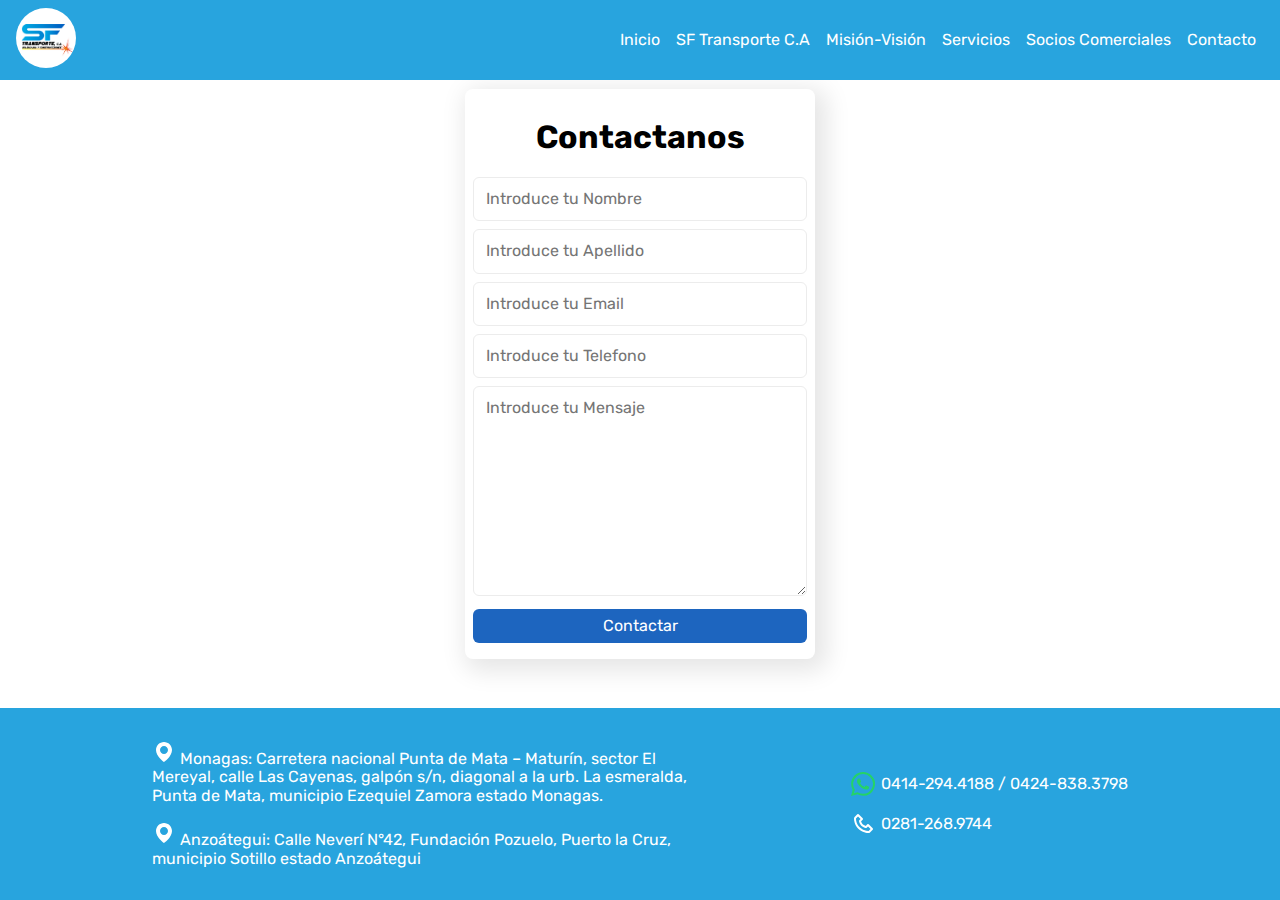
==== contacto.html @ 8fe68eba "first Commit" ====
<!DOCTYPE html>
<html lang="en">

<head>
  <meta charset="UTF-8">
  <meta http-equiv="X-UA-Compatible" content="IE=edge">
  <meta name="viewport" content="width=device-width, initial-scale=1.0">
  <title>SF Transporte | Contacto</title>
  <link rel="stylesheet" href="css/normalize.css">
  <link rel="stylesheet" href="css/hamburgers.min.css" />
  <link rel="stylesheet" href="css/main.css">

  <script src="js/main.js" defer></script>
</head>

<body>
  <!-- Navigation -->
  <nav class="navigation">
    <section class="navigation-logo">
      <a href="index.html" class="link-img">
        <img src="images/logo.jpg" alt="Image Logo">
      </a>
    </section>
    <button class="panel-btn hamburger hamburger--squeeze" type="button">
      <span class="hamburger-box">
        <span class="hamburger-inner"></span>
      </span>
    </button>
    <section class="navigation-links">
      <a href="index.html" class="navigation-link">Inicio</a>
      <a href="index.html#quienes-somos" class="navigation-link">SF Transporte C.A</a>
      <a href="index.html#mision-vision" class="navigation-link">Misión-Visión</a>
      <a href="index.html#services" class="navigation-link">Servicios</a>
      <a href="index.html#socios" class="navigation-link">Socios Comerciales</a>
      <a href="contacto.html" class="navigation-link">Contacto</a>
    </section>
  </nav>

  <!-- Main Content -->
  <main class="main-form">
    <div class="card">
      <h1>Contactanos</h1>
        <form action="" class="form">
          <div class="form-group">
            <input type="text" name="name" id="name" class="form-control" placeholder="Introduce tu Nombre">
          </div>
          <div class="form-group">
            <input type="text" name="lastname" id="lastname" class="form-control" placeholder="Introduce tu Apellido">
          </div>
          <div class="form-group">
            <input type="email" name="email" id="email" class="form-control" placeholder="Introduce tu Email">
          </div>
          <div class="form-group">
            <input type="tel" name="phone" id="phone" class="form-control" placeholder="Introduce tu Telefono">
          </div>
          <div class="form-group">
            <textarea class="form-control" name="mensaje" id="mensaje" cols="30" rows="10" placeholder="Introduce tu Mensaje"></textarea>
          </div>
          <div class="form-group">
            <button class="btn-primary">Contactar</button>
          </div>

        </form>
    </div>
  </main>
  <!-- Footer -->
  <footer class="footer">
    <section class="address">
      <p>
        <img class="ws-image" src="images/whatsapp-icon.svg" alt="Whatsapp Icon">
        0414-294.4188 / 0424-838.3798
      </p>
      <p>
        <img src="images/phone-icon.svg" alt="Pnone Icon">
        0281-268.9744
      </p>
    </section>
    <section class="contact">
      <p>
        <img src="images/map-icon.svg" alt="Map Icon">
        Monagas: Carretera nacional Punta de Mata – Maturín,
        sector El Mereyal, calle Las Cayenas, galpón s/n, diagonal a la
        urb. La esmeralda, Punta de Mata, municipio Ezequiel Zamora
        estado Monagas.
      </p>
      <p>
        <img src="images/map-icon.svg" alt="Map Icon">
        Anzoátegui: Calle Neverí N°42, Fundación Pozuelo, Puerto la Cruz,
        municipio Sotillo estado Anzoátegui
      </p>

    </section>
  </footer>
</body>

</html>
---- css/hamburgers.min.css ----
/*!
 * Hamburgers
 * @description Tasty CSS-animated hamburgers
 * @author Jonathan Suh @jonsuh
 * @site https://jonsuh.com/hamburgers
 * @link https://github.com/jonsuh/hamburgers
 */.hamburger{font:inherit;display:inline-block;overflow:visible;margin:0;padding:15px;cursor:pointer;transition-timing-function:linear;transition-duration:.15s;transition-property:opacity,filter;text-transform:none;color:inherit;border:0;background-color:transparent}.hamburger.is-active:hover,.hamburger:hover{opacity:.7}.hamburger.is-active .hamburger-inner,.hamburger.is-active .hamburger-inner:after,.hamburger.is-active .hamburger-inner:before{background-color:#fff}.hamburger-box{position:relative;display:inline-block;width:40px;height:24px}.hamburger-inner{top:50%;display:block;margin-top:-2px}.hamburger-inner,.hamburger-inner:after,.hamburger-inner:before{position:absolute;width:40px;height:4px;transition-timing-function:ease;transition-duration:.15s;transition-property:transform;border-radius:4px;background-color:#fff}.hamburger-inner:after,.hamburger-inner:before{display:block;content:""}.hamburger-inner:before{top:-10px}.hamburger-inner:after{bottom:-10px}.hamburger--3dx .hamburger-box{perspective:80px}.hamburger--3dx .hamburger-inner{transition:transform .15s cubic-bezier(.645,.045,.355,1),background-color 0s cubic-bezier(.645,.045,.355,1) .1s}.hamburger--3dx .hamburger-inner:after,.hamburger--3dx .hamburger-inner:before{transition:transform 0s cubic-bezier(.645,.045,.355,1) .1s}.hamburger--3dx.is-active .hamburger-inner{transform:rotateY(180deg);background-color:transparent!important}.hamburger--3dx.is-active .hamburger-inner:before{transform:translate3d(0,10px,0) rotate(45deg)}.hamburger--3dx.is-active .hamburger-inner:after{transform:translate3d(0,-10px,0) rotate(-45deg)}.hamburger--3dx-r .hamburger-box{perspective:80px}.hamburger--3dx-r .hamburger-inner{transition:transform .15s cubic-bezier(.645,.045,.355,1),background-color 0s cubic-bezier(.645,.045,.355,1) .1s}.hamburger--3dx-r .hamburger-inner:after,.hamburger--3dx-r .hamburger-inner:before{transition:transform 0s cubic-bezier(.645,.045,.355,1) .1s}.hamburger--3dx-r.is-active .hamburger-inner{transform:rotateY(-180deg);background-color:transparent!important}.hamburger--3dx-r.is-active .hamburger-inner:before{transform:translate3d(0,10px,0) rotate(45deg)}.hamburger--3dx-r.is-active .hamburger-inner:after{transform:translate3d(0,-10px,0) rotate(-45deg)}.hamburger--3dy .hamburger-box{perspective:80px}.hamburger--3dy .hamburger-inner{transition:transform .15s cubic-bezier(.645,.045,.355,1),background-color 0s cubic-bezier(.645,.045,.355,1) .1s}.hamburger--3dy .hamburger-inner:after,.hamburger--3dy .hamburger-inner:before{transition:transform 0s cubic-bezier(.645,.045,.355,1) .1s}.hamburger--3dy.is-active .hamburger-inner{transform:rotateX(-180deg);background-color:transparent!important}.hamburger--3dy.is-active .hamburger-inner:before{transform:translate3d(0,10px,0) rotate(45deg)}.hamburger--3dy.is-active .hamburger-inner:after{transform:translate3d(0,-10px,0) rotate(-45deg)}.hamburger--3dy-r .hamburger-box{perspective:80px}.hamburger--3dy-r .hamburger-inner{transition:transform .15s cubic-bezier(.645,.045,.355,1),background-color 0s cubic-bezier(.645,.045,.355,1) .1s}.hamburger--3dy-r .hamburger-inner:after,.hamburger--3dy-r .hamburger-inner:before{transition:transform 0s cubic-bezier(.645,.045,.355,1) .1s}.hamburger--3dy-r.is-active .hamburger-inner{transform:rotateX(180deg);background-color:transparent!important}.hamburger--3dy-r.is-active .hamburger-inner:before{transform:translate3d(0,10px,0) rotate(45deg)}.hamburger--3dy-r.is-active .hamburger-inner:after{transform:translate3d(0,-10px,0) rotate(-45deg)}.hamburger--3dxy .hamburger-box{perspective:80px}.hamburger--3dxy .hamburger-inner{transition:transform .15s cubic-bezier(.645,.045,.355,1),background-color 0s cubic-bezier(.645,.045,.355,1) .1s}.hamburger--3dxy .hamburger-inner:after,.hamburger--3dxy .hamburger-inner:before{transition:transform 0s cubic-bezier(.645,.045,.355,1) .1s}.hamburger--3dxy.is-active .hamburger-inner{transform:rotateX(180deg) rotateY(180deg);background-color:transparent!important}.hamburger--3dxy.is-active .hamburger-inner:before{transform:translate3d(0,10px,0) rotate(45deg)}.hamburger--3dxy.is-active .hamburger-inner:after{transform:translate3d(0,-10px,0) rotate(-45deg)}.hamburger--3dxy-r .hamburger-box{perspective:80px}.hamburger--3dxy-r .hamburger-inner{transition:transform .15s cubic-bezier(.645,.045,.355,1),background-color 0s cubic-bezier(.645,.045,.355,1) .1s}.hamburger--3dxy-r .hamburger-inner:after,.hamburger--3dxy-r .hamburger-inner:before{transition:transform 0s cubic-bezier(.645,.045,.355,1) .1s}.hamburger--3dxy-r.is-active .hamburger-inner{transform:rotateX(180deg) rotateY(180deg) rotate(-180deg);background-color:transparent!important}.hamburger--3dxy-r.is-active .hamburger-inner:before{transform:translate3d(0,10px,0) rotate(45deg)}.hamburger--3dxy-r.is-active .hamburger-inner:after{transform:translate3d(0,-10px,0) rotate(-45deg)}.hamburger--arrow.is-active .hamburger-inner:before{transform:translate3d(-8px,0,0) rotate(-45deg) scaleX(.7)}.hamburger--arrow.is-active .hamburger-inner:after{transform:translate3d(-8px,0,0) rotate(45deg) scaleX(.7)}.hamburger--arrow-r.is-active .hamburger-inner:before{transform:translate3d(8px,0,0) rotate(45deg) scaleX(.7)}.hamburger--arrow-r.is-active .hamburger-inner:after{transform:translate3d(8px,0,0) rotate(-45deg) scaleX(.7)}.hamburger--arrowalt .hamburger-inner:before{transition:top .1s ease .1s,transform .1s cubic-bezier(.165,.84,.44,1)}.hamburger--arrowalt .hamburger-inner:after{transition:bottom .1s ease .1s,transform .1s cubic-bezier(.165,.84,.44,1)}.hamburger--arrowalt.is-active .hamburger-inner:before{top:0;transition:top .1s ease,transform .1s cubic-bezier(.895,.03,.685,.22) .1s;transform:translate3d(-8px,-10px,0) rotate(-45deg) scaleX(.7)}.hamburger--arrowalt.is-active .hamburger-inner:after{bottom:0;transition:bottom .1s ease,transform .1s cubic-bezier(.895,.03,.685,.22) .1s;transform:translate3d(-8px,10px,0) rotate(45deg) scaleX(.7)}.hamburger--arrowalt-r .hamburger-inner:before{transition:top .1s ease .1s,transform .1s cubic-bezier(.165,.84,.44,1)}.hamburger--arrowalt-r .hamburger-inner:after{transition:bottom .1s ease .1s,transform .1s cubic-bezier(.165,.84,.44,1)}.hamburger--arrowalt-r.is-active .hamburger-inner:before{top:0;transition:top .1s ease,transform .1s cubic-bezier(.895,.03,.685,.22) .1s;transform:translate3d(8px,-10px,0) rotate(45deg) scaleX(.7)}.hamburger--arrowalt-r.is-active .hamburger-inner:after{bottom:0;transition:bottom .1s ease,transform .1s cubic-bezier(.895,.03,.685,.22) .1s;transform:translate3d(8px,10px,0) rotate(-45deg) scaleX(.7)}.hamburger--arrowturn.is-active .hamburger-inner{transform:rotate(-180deg)}.hamburger--arrowturn.is-active .hamburger-inner:before{transform:translate3d(8px,0,0) rotate(45deg) scaleX(.7)}.hamburger--arrowturn.is-active .hamburger-inner:after{transform:translate3d(8px,0,0) rotate(-45deg) scaleX(.7)}.hamburger--arrowturn-r.is-active .hamburger-inner{transform:rotate(-180deg)}.hamburger--arrowturn-r.is-active .hamburger-inner:before{transform:translate3d(-8px,0,0) rotate(-45deg) scaleX(.7)}.hamburger--arrowturn-r.is-active .hamburger-inner:after{transform:translate3d(-8px,0,0) rotate(45deg) scaleX(.7)}.hamburger--boring .hamburger-inner,.hamburger--boring .hamburger-inner:after,.hamburger--boring .hamburger-inner:before{transition-property:none}.hamburger--boring.is-active .hamburger-inner{transform:rotate(45deg)}.hamburger--boring.is-active .hamburger-inner:before{top:0;opacity:0}.hamburger--boring.is-active .hamburger-inner:after{bottom:0;transform:rotate(-90deg)}.hamburger--collapse .hamburger-inner{top:auto;bottom:0;transition-delay:.13s;transition-timing-function:cubic-bezier(.55,.055,.675,.19);transition-duration:.13s}.hamburger--collapse .hamburger-inner:after{top:-20px;transition:top .2s cubic-bezier(.33333,.66667,.66667,1) .2s,opacity .1s linear}.hamburger--collapse .hamburger-inner:before{transition:top .12s cubic-bezier(.33333,.66667,.66667,1) .2s,transform .13s cubic-bezier(.55,.055,.675,.19)}.hamburger--collapse.is-active .hamburger-inner{transition-delay:.22s;transition-timing-function:cubic-bezier(.215,.61,.355,1);transform:translate3d(0,-10px,0) rotate(-45deg)}.hamburger--collapse.is-active .hamburger-inner:after{top:0;transition:top .2s cubic-bezier(.33333,0,.66667,.33333),opacity .1s linear .22s;opacity:0}.hamburger--collapse.is-active .hamburger-inner:before{top:0;transition:top .1s cubic-bezier(.33333,0,.66667,.33333) .16s,transform .13s cubic-bezier(.215,.61,.355,1) .25s;transform:rotate(-90deg)}.hamburger--collapse-r .hamburger-inner{top:auto;bottom:0;transition-delay:.13s;transition-timing-function:cubic-bezier(.55,.055,.675,.19);transition-duration:.13s}.hamburger--collapse-r .hamburger-inner:after{top:-20px;transition:top .2s cubic-bezier(.33333,.66667,.66667,1) .2s,opacity .1s linear}.hamburger--collapse-r .hamburger-inner:before{transition:top .12s cubic-bezier(.33333,.66667,.66667,1) .2s,transform .13s cubic-bezier(.55,.055,.675,.19)}.hamburger--collapse-r.is-active .hamburger-inner{transition-delay:.22s;transition-timing-function:cubic-bezier(.215,.61,.355,1);transform:translate3d(0,-10px,0) rotate(45deg)}.hamburger--collapse-r.is-active .hamburger-inner:after{top:0;transition:top .2s cubic-bezier(.33333,0,.66667,.33333),opacity .1s linear .22s;opacity:0}.hamburger--collapse-r.is-active .hamburger-inner:before{top:0;transition:top .1s cubic-bezier(.33333,0,.66667,.33333) .16s,transform .13s cubic-bezier(.215,.61,.355,1) .25s;transform:rotate(90deg)}.hamburger--elastic .hamburger-inner{top:2px;transition-timing-function:cubic-bezier(.68,-.55,.265,1.55);transition-duration:.275s}.hamburger--elastic .hamburger-inner:before{top:10px;transition:opacity .125s ease .275s}.hamburger--elastic .hamburger-inner:after{top:20px;transition:transform .275s cubic-bezier(.68,-.55,.265,1.55)}.hamburger--elastic.is-active .hamburger-inner{transition-delay:75ms;transform:translate3d(0,10px,0) rotate(135deg)}.hamburger--elastic.is-active .hamburger-inner:before{transition-delay:0s;opacity:0}.hamburger--elastic.is-active .hamburger-inner:after{transition-delay:75ms;transform:translate3d(0,-20px,0) rotate(-270deg)}.hamburger--elastic-r .hamburger-inner{top:2px;transition-timing-function:cubic-bezier(.68,-.55,.265,1.55);transition-duration:.275s}.hamburger--elastic-r .hamburger-inner:before{top:10px;transition:opacity .125s ease .275s}.hamburger--elastic-r .hamburger-inner:after{top:20px;transition:transform .275s cubic-bezier(.68,-.55,.265,1.55)}.hamburger--elastic-r.is-active .hamburger-inner{transition-delay:75ms;transform:translate3d(0,10px,0) rotate(-135deg)}.hamburger--elastic-r.is-active .hamburger-inner:before{transition-delay:0s;opacity:0}.hamburger--elastic-r.is-active .hamburger-inner:after{transition-delay:75ms;transform:translate3d(0,-20px,0) rotate(270deg)}.hamburger--emphatic{overflow:hidden}.hamburger--emphatic .hamburger-inner{transition:background-color .125s ease-in .175s}.hamburger--emphatic .hamburger-inner:before{left:0;transition:transform .125s cubic-bezier(.6,.04,.98,.335),top .05s linear .125s,left .125s ease-in .175s}.hamburger--emphatic .hamburger-inner:after{top:10px;right:0;transition:transform .125s cubic-bezier(.6,.04,.98,.335),top .05s linear .125s,right .125s ease-in .175s}.hamburger--emphatic.is-active .hamburger-inner{transition-delay:0s;transition-timing-function:ease-out;background-color:transparent!important}.hamburger--emphatic.is-active .hamburger-inner:before{top:-80px;left:-80px;transition:left .125s ease-out,top .05s linear .125s,transform .125s cubic-bezier(.075,.82,.165,1) .175s;transform:translate3d(80px,80px,0) rotate(45deg)}.hamburger--emphatic.is-active .hamburger-inner:after{top:-80px;right:-80px;transition:right .125s ease-out,top .05s linear .125s,transform .125s cubic-bezier(.075,.82,.165,1) .175s;transform:translate3d(-80px,80px,0) rotate(-45deg)}.hamburger--emphatic-r{overflow:hidden}.hamburger--emphatic-r .hamburger-inner{transition:background-color .125s ease-in .175s}.hamburger--emphatic-r .hamburger-inner:before{left:0;transition:transform .125s cubic-bezier(.6,.04,.98,.335),top .05s linear .125s,left .125s ease-in .175s}.hamburger--emphatic-r .hamburger-inner:after{top:10px;right:0;transition:transform .125s cubic-bezier(.6,.04,.98,.335),top .05s linear .125s,right .125s ease-in .175s}.hamburger--emphatic-r.is-active .hamburger-inner{transition-delay:0s;transition-timing-function:ease-out;background-color:transparent!important}.hamburger--emphatic-r.is-active .hamburger-inner:before{top:80px;left:-80px;transition:left .125s ease-out,top .05s linear .125s,transform .125s cubic-bezier(.075,.82,.165,1) .175s;transform:translate3d(80px,-80px,0) rotate(-45deg)}.hamburger--emphatic-r.is-active .hamburger-inner:after{top:80px;right:-80px;transition:right .125s ease-out,top .05s linear .125s,transform .125s cubic-bezier(.075,.82,.165,1) .175s;transform:translate3d(-80px,-80px,0) rotate(45deg)}.hamburger--minus .hamburger-inner:after,.hamburger--minus .hamburger-inner:before{transition:bottom .08s ease-out 0s,top .08s ease-out 0s,opacity 0s linear}.hamburger--minus.is-active .hamburger-inner:after,.hamburger--minus.is-active .hamburger-inner:before{transition:bottom .08s ease-out,top .08s ease-out,opacity 0s linear .08s;opacity:0}.hamburger--minus.is-active .hamburger-inner:before{top:0}.hamburger--minus.is-active .hamburger-inner:after{bottom:0}.hamburger--slider .hamburger-inner{top:2px}.hamburger--slider .hamburger-inner:before{top:10px;transition-timing-function:ease;transition-duration:.15s;transition-property:transform,opacity}.hamburger--slider .hamburger-inner:after{top:20px}.hamburger--slider.is-active .hamburger-inner{transform:translate3d(0,10px,0) rotate(45deg)}.hamburger--slider.is-active .hamburger-inner:before{transform:rotate(-45deg) translate3d(-5.71429px,-6px,0);opacity:0}.hamburger--slider.is-active .hamburger-inner:after{transform:translate3d(0,-20px,0) rotate(-90deg)}.hamburger--slider-r .hamburger-inner{top:2px}.hamburger--slider-r .hamburger-inner:before{top:10px;transition-timing-function:ease;transition-duration:.15s;transition-property:transform,opacity}.hamburger--slider-r .hamburger-inner:after{top:20px}.hamburger--slider-r.is-active .hamburger-inner{transform:translate3d(0,10px,0) rotate(-45deg)}.hamburger--slider-r.is-active .hamburger-inner:before{transform:rotate(45deg) translate3d(5.71429px,-6px,0);opacity:0}.hamburger--slider-r.is-active .hamburger-inner:after{transform:translate3d(0,-20px,0) rotate(90deg)}.hamburger--spin .hamburger-inner{transition-timing-function:cubic-bezier(.55,.055,.675,.19);transition-duration:.22s}.hamburger--spin .hamburger-inner:before{transition:top .1s ease-in .25s,opacity .1s ease-in}.hamburger--spin .hamburger-inner:after{transition:bottom .1s ease-in .25s,transform .22s cubic-bezier(.55,.055,.675,.19)}.hamburger--spin.is-active .hamburger-inner{transition-delay:.12s;transition-timing-function:cubic-bezier(.215,.61,.355,1);transform:rotate(225deg)}.hamburger--spin.is-active .hamburger-inner:before{top:0;transition:top .1s ease-out,opacity .1s ease-out .12s;opacity:0}.hamburger--spin.is-active .hamburger-inner:after{bottom:0;transition:bottom .1s ease-out,transform .22s cubic-bezier(.215,.61,.355,1) .12s;transform:rotate(-90deg)}.hamburger--spin-r .hamburger-inner{transition-timing-function:cubic-bezier(.55,.055,.675,.19);transition-duration:.22s}.hamburger--spin-r .hamburger-inner:before{transition:top .1s ease-in .25s,opacity .1s ease-in}.hamburger--spin-r .hamburger-inner:after{transition:bottom .1s ease-in .25s,transform .22s cubic-bezier(.55,.055,.675,.19)}.hamburger--spin-r.is-active .hamburger-inner{transition-delay:.12s;transition-timing-function:cubic-bezier(.215,.61,.355,1);transform:rotate(-225deg)}.hamburger--spin-r.is-active .hamburger-inner:before{top:0;transition:top .1s ease-out,opacity .1s ease-out .12s;opacity:0}.hamburger--spin-r.is-active .hamburger-inner:after{bottom:0;transition:bottom .1s ease-out,transform .22s cubic-bezier(.215,.61,.355,1) .12s;transform:rotate(90deg)}.hamburger--spring .hamburger-inner{top:2px;transition:background-color 0s linear .13s}.hamburger--spring .hamburger-inner:before{top:10px;transition:top .1s cubic-bezier(.33333,.66667,.66667,1) .2s,transform .13s cubic-bezier(.55,.055,.675,.19)}.hamburger--spring .hamburger-inner:after{top:20px;transition:top .2s cubic-bezier(.33333,.66667,.66667,1) .2s,transform .13s cubic-bezier(.55,.055,.675,.19)}.hamburger--spring.is-active .hamburger-inner{transition-delay:.22s;background-color:transparent!important}.hamburger--spring.is-active .hamburger-inner:before{top:0;transition:top .1s cubic-bezier(.33333,0,.66667,.33333) .15s,transform .13s cubic-bezier(.215,.61,.355,1) .22s;transform:translate3d(0,10px,0) rotate(45deg)}.hamburger--spring.is-active .hamburger-inner:after{top:0;transition:top .2s cubic-bezier(.33333,0,.66667,.33333),transform .13s cubic-bezier(.215,.61,.355,1) .22s;transform:translate3d(0,10px,0) rotate(-45deg)}.hamburger--spring-r .hamburger-inner{top:auto;bottom:0;transition-delay:0s;transition-timing-function:cubic-bezier(.55,.055,.675,.19);transition-duration:.13s}.hamburger--spring-r .hamburger-inner:after{top:-20px;transition:top .2s cubic-bezier(.33333,.66667,.66667,1) .2s,opacity 0s linear}.hamburger--spring-r .hamburger-inner:before{transition:top .1s cubic-bezier(.33333,.66667,.66667,1) .2s,transform .13s cubic-bezier(.55,.055,.675,.19)}.hamburger--spring-r.is-active .hamburger-inner{transition-delay:.22s;transition-timing-function:cubic-bezier(.215,.61,.355,1);transform:translate3d(0,-10px,0) rotate(-45deg)}.hamburger--spring-r.is-active .hamburger-inner:after{top:0;transition:top .2s cubic-bezier(.33333,0,.66667,.33333),opacity 0s linear .22s;opacity:0}.hamburger--spring-r.is-active .hamburger-inner:before{top:0;transition:top .1s cubic-bezier(.33333,0,.66667,.33333) .15s,transform .13s cubic-bezier(.215,.61,.355,1) .22s;transform:rotate(90deg)}.hamburger--stand .hamburger-inner{transition:transform 75ms cubic-bezier(.55,.055,.675,.19) .15s,background-color 0s linear 75ms}.hamburger--stand .hamburger-inner:before{transition:top 75ms ease-in 75ms,transform 75ms cubic-bezier(.55,.055,.675,.19) 0s}.hamburger--stand .hamburger-inner:after{transition:bottom 75ms ease-in 75ms,transform 75ms cubic-bezier(.55,.055,.675,.19) 0s}.hamburger--stand.is-active .hamburger-inner{transition:transform 75ms cubic-bezier(.215,.61,.355,1) 0s,background-color 0s linear .15s;transform:rotate(90deg);background-color:transparent!important}.hamburger--stand.is-active .hamburger-inner:before{top:0;transition:top 75ms ease-out .1s,transform 75ms cubic-bezier(.215,.61,.355,1) .15s;transform:rotate(-45deg)}.hamburger--stand.is-active .hamburger-inner:after{bottom:0;transition:bottom 75ms ease-out .1s,transform 75ms cubic-bezier(.215,.61,.355,1) .15s;transform:rotate(45deg)}.hamburger--stand-r .hamburger-inner{transition:transform 75ms cubic-bezier(.55,.055,.675,.19) .15s,background-color 0s linear 75ms}.hamburger--stand-r .hamburger-inner:before{transition:top 75ms ease-in 75ms,transform 75ms cubic-bezier(.55,.055,.675,.19) 0s}.hamburger--stand-r .hamburger-inner:after{transition:bottom 75ms ease-in 75ms,transform 75ms cubic-bezier(.55,.055,.675,.19) 0s}.hamburger--stand-r.is-active .hamburger-inner{transition:transform 75ms cubic-bezier(.215,.61,.355,1) 0s,background-color 0s linear .15s;transform:rotate(-90deg);background-color:transparent!important}.hamburger--stand-r.is-active .hamburger-inner:before{top:0;transition:top 75ms ease-out .1s,transform 75ms cubic-bezier(.215,.61,.355,1) .15s;transform:rotate(-45deg)}.hamburger--stand-r.is-active .hamburger-inner:after{bottom:0;transition:bottom 75ms ease-out .1s,transform 75ms cubic-bezier(.215,.61,.355,1) .15s;transform:rotate(45deg)}.hamburger--squeeze .hamburger-inner{transition-timing-function:cubic-bezier(.55,.055,.675,.19);transition-duration:75ms}.hamburger--squeeze .hamburger-inner:before{transition:top 75ms ease .12s,opacity 75ms ease}.hamburger--squeeze .hamburger-inner:after{transition:bottom 75ms ease .12s,transform 75ms cubic-bezier(.55,.055,.675,.19)}.hamburger--squeeze.is-active .hamburger-inner{transition-delay:.12s;transition-timing-function:cubic-bezier(.215,.61,.355,1);transform:rotate(45deg)}.hamburger--squeeze.is-active .hamburger-inner:before{top:0;transition:top 75ms ease,opacity 75ms ease .12s;opacity:0}.hamburger--squeeze.is-active .hamburger-inner:after{bottom:0;transition:bottom 75ms ease,transform 75ms cubic-bezier(.215,.61,.355,1) .12s;transform:rotate(-90deg)}.hamburger--vortex .hamburger-inner{transition-timing-function:cubic-bezier(.19,1,.22,1);transition-duration:.2s}.hamburger--vortex .hamburger-inner:after,.hamburger--vortex .hamburger-inner:before{transition-delay:.1s;transition-timing-function:linear;transition-duration:0s}.hamburger--vortex .hamburger-inner:before{transition-property:top,opacity}.hamburger--vortex .hamburger-inner:after{transition-property:bottom,transform}.hamburger--vortex.is-active .hamburger-inner{transition-timing-function:cubic-bezier(.19,1,.22,1);transform:rotate(765deg)}.hamburger--vortex.is-active .hamburger-inner:after,.hamburger--vortex.is-active .hamburger-inner:before{transition-delay:0s}.hamburger--vortex.is-active .hamburger-inner:before{top:0;opacity:0}.hamburger--vortex.is-active .hamburger-inner:after{bottom:0;transform:rotate(90deg)}.hamburger--vortex-r .hamburger-inner{transition-timing-function:cubic-bezier(.19,1,.22,1);transition-duration:.2s}.hamburger--vortex-r .hamburger-inner:after,.hamburger--vortex-r .hamburger-inner:before{transition-delay:.1s;transition-timing-function:linear;transition-duration:0s}.hamburger--vortex-r .hamburger-inner:before{transition-property:top,opacity}.hamburger--vortex-r .hamburger-inner:after{transition-property:bottom,transform}.hamburger--vortex-r.is-active .hamburger-inner{transition-timing-function:cubic-bezier(.19,1,.22,1);transform:rotate(-765deg)}.hamburger--vortex-r.is-active .hamburger-inner:after,.hamburger--vortex-r.is-active .hamburger-inner:before{transition-delay:0s}.hamburger--vortex-r.is-active .hamburger-inner:before{top:0;opacity:0}.hamburger--vortex-r.is-active .hamburger-inner:after{bottom:0;transform:rotate(-90deg)}
---- css/main.css ----
@import url('https://fonts.googleapis.com/css2?family=Rubik:wght@300;400;700&display=swap');

:root {
  --primary-color: rgb(29,101,191);
  --primary-color-alpha: rgba(29,101,191,.15);
  --secondary-color: rgb(40,164,222);
  --secondary-color-alpha: rgba(40,164,222,.7);
  --third-color: #f8950a;
  --hover-letter-color: #fdf702;
  --white-color: #ffffff;
}

/*  Generales */
html {
  font-family: 'Rubik', sans-serif;
  box-sizing: border-box;
  scroll-behavior: smooth;
}

body {
  /* background-color: #f7f7f7; */
  display: flex;
  flex-direction: column;
  height: 100vh;
}


*, *::after, *::before {
  box-sizing: inherit;
}

main {
    flex-grow: 1;
    max-width: 1000px;
    margin: 0 auto;
    padding: 8px 16px;
  }

img {
  max-width: 100%;
  height: auto;
}

ul {
  margin: 0;
}

li {
  list-style: none;
}


.center {
  text-align: center;
}

.block {
  display: block;
}

.avatar {
  width: 150px;
  height: 150px;
  border-radius: 50%;
}
/* Navigation */
.navigation {
  position: relative;
  display: flex;
  justify-content: space-between;
  align-items: center;
  background-color: var(--secondary-color);
  color: var(--white-color);
  padding-inline: 16px;
  height: 80px;
}

.navigation-links {
  background-color: var(--secondary-color);
  position: absolute;
  top: 0;
  left: 0;
  width: 0;
  overflow: hidden;
  transition: width .3s ease-in-out;
}

.active {
  width: 45%;
  overflow: auto;
}

.navigation-link {
  display: flex;
  flex-direction: column;
  color: var(--white-color);
  text-decoration: none;
  padding-block: 16px;
  padding-inline: 8px;
}

.navigation-link:hover {
  background-color: var(--primary-color-alpha);
  color: var(--hover-letter-color);
}

.link-img img{
  margin-block: 8px;
  width: 60px;
  height: 60px;
  border-radius: 50%;
  object-fit: cover;
}

/* Banner */
.header {
  background-color: #222224;
  color: var(--white-color);
}
.baner-paragraph {
  padding: 8px 16px;
  text-align: center;
}
/* Quienes Somos */
.paragraph, .principies li {
  line-height: 1.5;
}

li::before { 
  content: "";
  border-color: transparent #28a4de;
  border-style: solid;
  border-width: 0.35em 0 0.35em 0.45em;
  display: block;
  height: 0;
  width: 0;
  left: -1em;
  top: 0.9em;
  position: relative;
}

.principies li {
  list-style: none;
  margin-bottom: 8px;
}

.gradient {
  display: inline-block;
  padding:8px 24px;
  border-radius: 16px 6px 16px 6px;
  background: linear-gradient(90deg, rgba(253,247,2,1) 0%, rgba(248,149,10,1) 50%, rgba(196,52,42,1) 99%);
}

/* Mision - Vision */
.card {
  max-width: 450px;
  text-align: center;
  box-shadow: 6px 6px 24px 6px rgba(0,0,0,0.1);
  border-radius: 8px;
  padding: 8px;
  margin-bottom: 24px;
}

.card-header i {
  font-size: 100px;
  color: var(--secondary-color);
}

/* Loader */
.loader {
  position: fixed;
  inset: 0;
  width: 100%;
  background-color: rgb(39, 39, 42);
  display: flex;
  flex-direction: column;
  justify-content: center;
  align-items: center;
  opacity: 1;
  transition: opacity .6s;
  z-index: 100;
}

.show {
 opacity: 0;
 pointer-events: none;
}

.loader-text {
 font-size: 32px;
 letter-spacing: 8px;
 text-transform: uppercase;
}

.loader-line {
 border: 2px solid var(--primary-color);
 height: 20px;
 border-radius: 32px;
 width: 60%;
 margin-left: auto;
 margin-right: auto;
}

.loader-bar {
 height: 16px;
 border-radius: 32px;
 background-color: var(--secondary-color);
 animation: loading 10s forwards cubic-bezier(0, 0, 0, 0);
}

@keyframes loading {
 0% {
   width: 0%;
 }

 100% {
   width: 100%;
 }
}

/* Empresas */
.images-logos {
  display: flex;
  flex-wrap: wrap;
  justify-content: center;
  align-items: center;
  padding-left: 36px;
}

.images-logos img {
  width: 100px;
  height: 100px;
  border-radius: 50%;
  object-fit: contain;
  transition: width .4s ease-in;
}

.images-logos img:hover {
  width: 250px;
  height: 250px;
}


/* Formulario */
.main-form {
  display: grid;
  place-items: center; 
}
.card form.form {
  text-align: left;
}

.form-group {
  padding-bottom: 8px;
}

.form-control {
  width: 100%;
  padding: 12px;
  border-radius: 6px;
  border: 1px solid #ececec;
}

.form-control:focus {
  color: #212529;
  background-color: #fff;
  border-color: #86b7fe;
  outline: 0;
  box-shadow: 0 0 0 0.25rem rgba(13, 110, 253, 0.25);
}

.btn-primary {
  display: block;
  width: 100%;
  padding: 8px 16px;
  background-color: var(--primary-color);
  color: var(--white-color);
  border-radius: 6px;
  border: none;
}

/* Services */

/* Footer */
.footer {
  padding: 16px;
  background-color: var(--secondary-color);
  color: var(--white-color);
}

.ws-image {
  width: 30px;
  height: 24px;
}

.address p {
  display: flex;
  align-items: center;
}

.address p img {
  padding-right: 6px;
}

@media only screen and (min-width: 768px) {
  main {
    padding-inline: 8px;
  }

  .mision-vision {
    display: flex;
    flex-direction: column;
    justify-content: center;
    align-items: center;
  }
}

@media only screen and (min-width: 1024px) {
  main {
    max-width: none;
    padding: 0 0 16px 0;
  }
  .navigation .panel-btn{
    display: none;
  }

  .navigation-links {
    position: static;
    width: auto;
    display: flex;
  }

  .navigation-link {
    padding: 0 8px;
  }

  .header {
    display: flex;
    align-items: center;
  }

  .banner-img img {
    max-width:none;
  }

  .quienes-somos,
  .mision-vision,
  .services,
  .socios {
    max-width: 1100px;
    margin-inline: auto ;
  }

  .mision-vision {
    display: block;
  }

  .cards {
    display: flex;
    justify-content: space-between;
    flex-wrap: wrap;
  }

  .card {
    max-width: 350px;
  }

  .services {
    display: flex;
    flex-direction: row-reverse;
    justify-content: space-between;
    align-items: center;
    gap: 32px;
  }

  .socios {
    display: flex;
    flex-direction: row-reverse;
    align-items: center;
  }

  .images-logos {
    justify-content: flex-end;
  }
  
  .images-logos img {
    width: 200px;
    height: 200px;
    border-radius: 50%;
    object-fit: contain;
    transition: width .4s ease-in;
  }

  .footer {
    display: flex;
    flex-direction: row-reverse;
    justify-content: space-evenly;
    align-items: center;
  }

  .contact {
    width: 45%;
  }

}
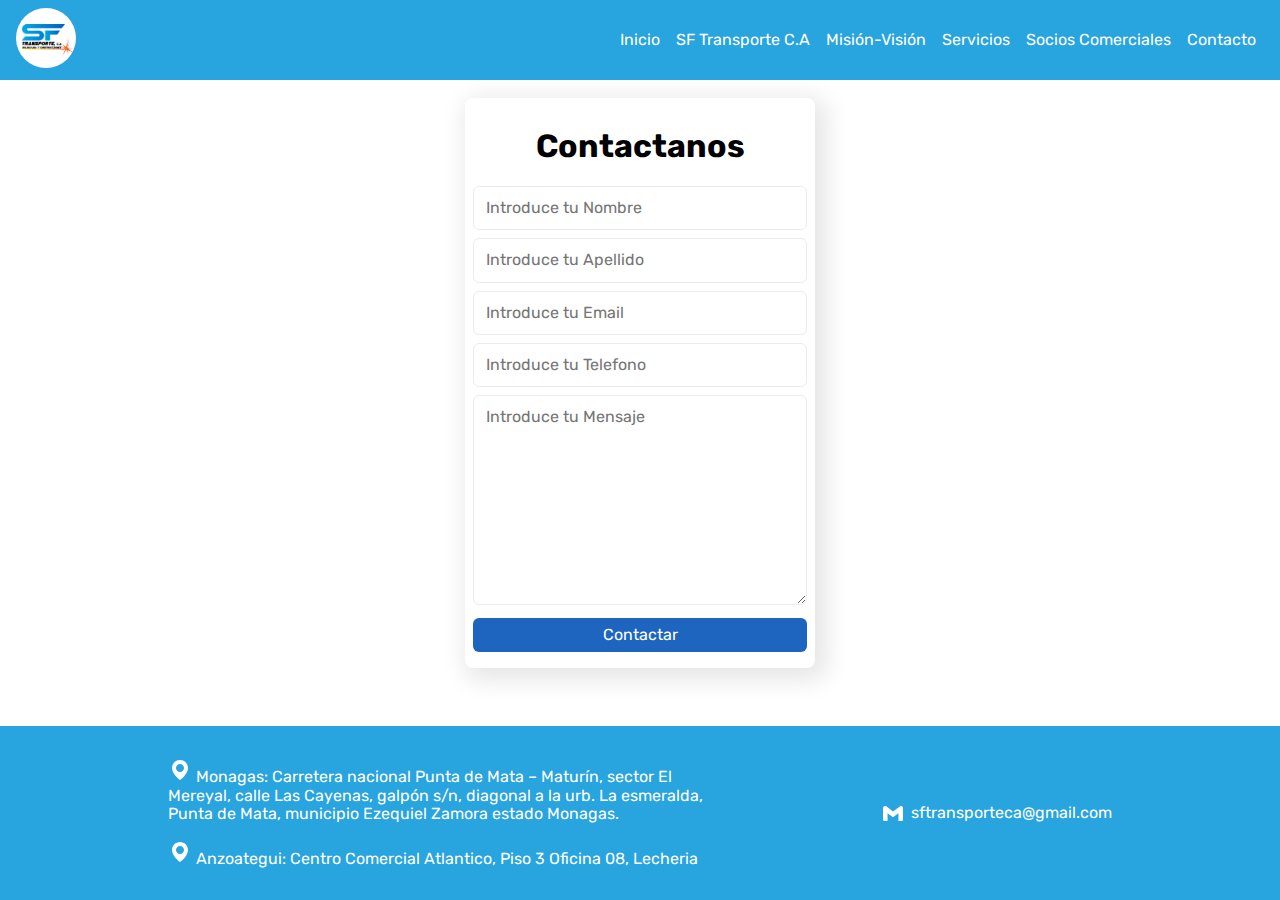
==== commit fde18a87: "chnge texts some class and footer" ====
--- a/contacto.html
+++ b/contacto.html
@@ -67,12 +67,8 @@
   <footer class="footer">
     <section class="address">
       <p>
-        <img class="ws-image" src="images/whatsapp-icon.svg" alt="Whatsapp Icon">
-        0414-294.4188 / 0424-838.3798
-      </p>
-      <p>
-        <img src="images/phone-icon.svg" alt="Pnone Icon">
-        0281-268.9744
+        <img class="ws-image" src="images/gmail-icon.svg" alt="Whatsapp Icon">
+        sftransporteca@gmail.com
       </p>
     </section>
     <section class="contact">
@@ -85,8 +81,7 @@
       </p>
       <p>
         <img src="images/map-icon.svg" alt="Map Icon">
-        Anzoátegui: Calle Neverí N°42, Fundación Pozuelo, Puerto la Cruz,
-        municipio Sotillo estado Anzoátegui
+        Anzoategui: Centro Comercial Atlantico, Piso 3 Oficina 08, Lecheria
       </p>
 
     </section>
--- a/css/main.css
+++ b/css/main.css
@@ -235,12 +235,6 @@
   transition: width .4s ease-in;
 }
 
-.images-logos img:hover {
-  width: 250px;
-  height: 250px;
-}
-
-
 /* Formulario */
 .main-form {
   display: grid;
@@ -302,6 +296,13 @@
   padding-right: 6px;
 }
 
+.mobile-show {
+  display: block;
+}
+.pc-show {
+  display: none;
+}
+
 @media only screen and (min-width: 768px) {
   main {
     padding-inline: 8px;
@@ -316,6 +317,12 @@
 }
 
 @media only screen and (min-width: 1024px) {
+  .pc-show {
+    display: block;
+  }
+  .mobile-show {
+    display: none;
+  }
   main {
     max-width: none;
     padding: 0 0 16px 0;
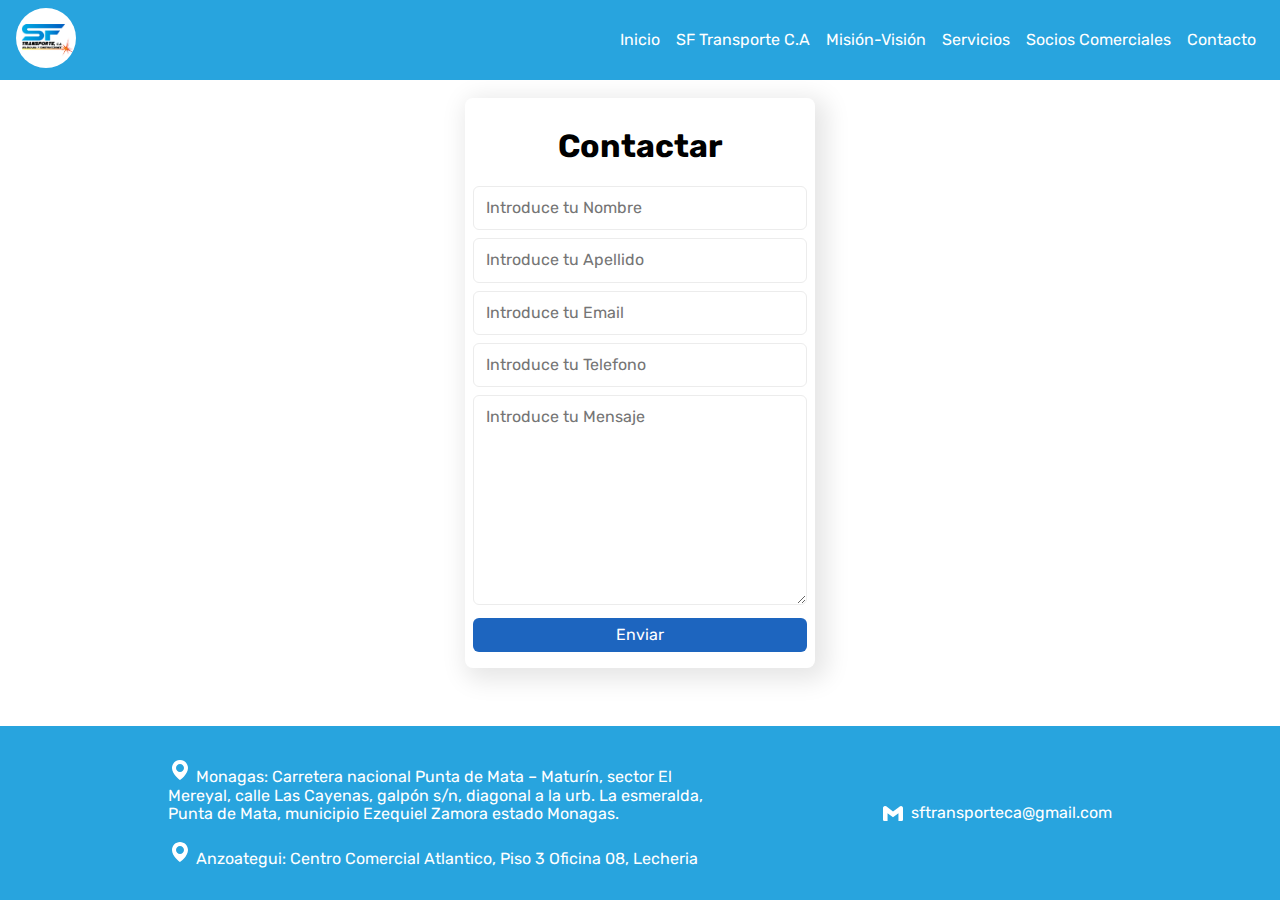
==== commit 58af3a45: "image place on mobile changed" ====
--- a/contacto.html
+++ b/contacto.html
@@ -39,7 +39,7 @@
   <!-- Main Content -->
   <main class="main-form">
     <div class="card">
-      <h1>Contactanos</h1>
+      <h1>Contactar</h1>
         <form action="" class="form">
           <div class="form-group">
             <input type="text" name="name" id="name" class="form-control" placeholder="Introduce tu Nombre">
@@ -57,7 +57,7 @@
             <textarea class="form-control" name="mensaje" id="mensaje" cols="30" rows="10" placeholder="Introduce tu Mensaje"></textarea>
           </div>
           <div class="form-group">
-            <button class="btn-primary">Contactar</button>
+            <button class="btn-primary">Enviar</button>
           </div>
 
         </form>
--- a/css/main.css
+++ b/css/main.css
@@ -275,6 +275,14 @@
 
 /* Services */
 
+.services, .socios {
+  display: flex;
+  flex-direction: column-reverse;
+}
+
+/* Socios */
+
+
 /* Footer */
 .footer {
   padding: 16px;
@@ -296,13 +304,6 @@
   padding-right: 6px;
 }
 
-.mobile-show {
-  display: block;
-}
-.pc-show {
-  display: none;
-}
-
 @media only screen and (min-width: 768px) {
   main {
     padding-inline: 8px;
@@ -317,12 +318,6 @@
 }
 
 @media only screen and (min-width: 1024px) {
-  .pc-show {
-    display: block;
-  }
-  .mobile-show {
-    display: none;
-  }
   main {
     max-width: none;
     padding: 0 0 16px 0;
